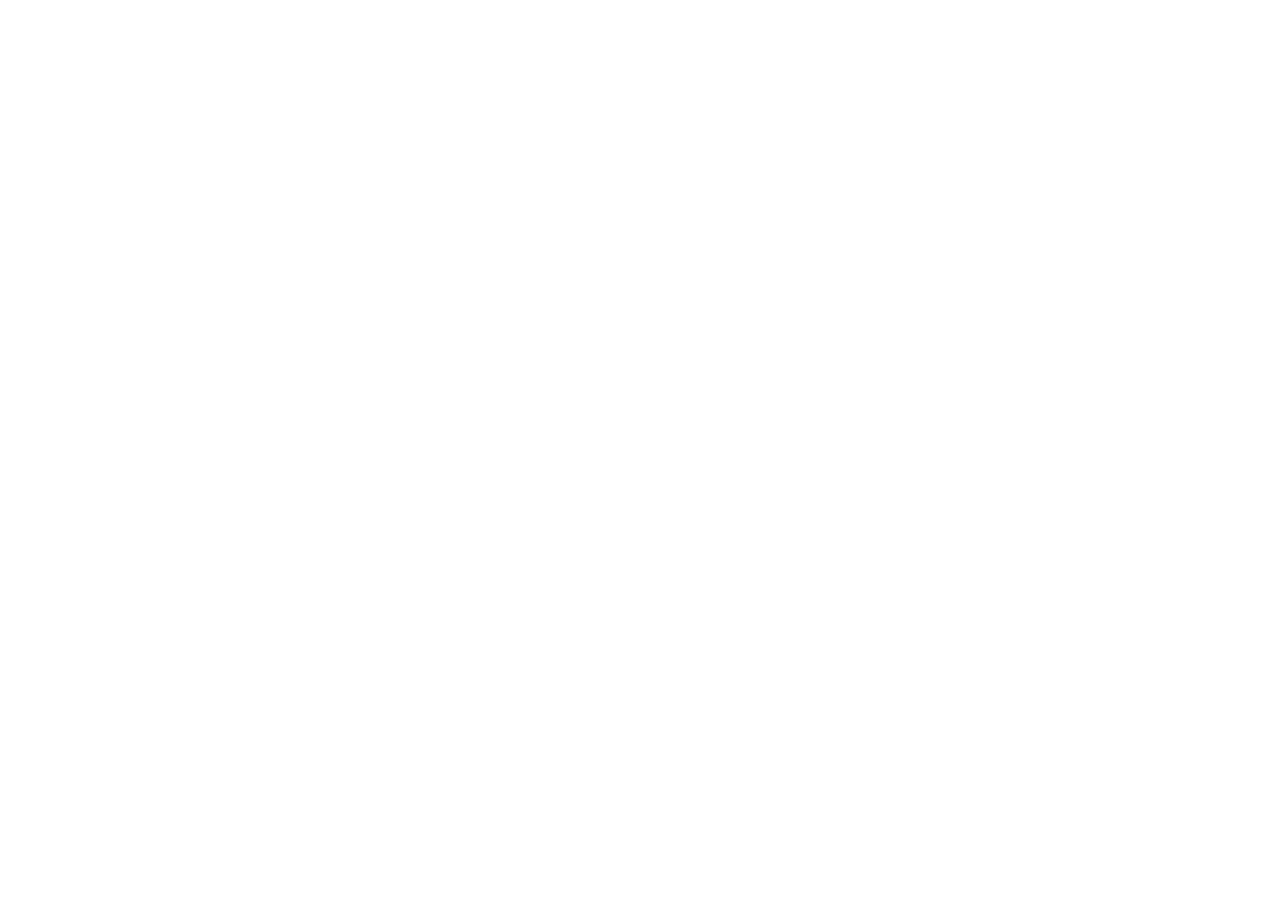
==== web_dev/jquery/index.html @ 2558675b "Finish notes files and add html and js files." ====
<!DOCTYPE html>
<html>
  <head>
    <meta charset="utf-8">
    <title>Jquery Practice</title>

    <link rel="stylesheet" type="text/css" href="styles.css">
    <script src="https://ajax.googleapis.com/ajax/libs/jquery/1.12.2/jquery.min.js"></script>
    
  </head>
  <body>

  </body>
</html>
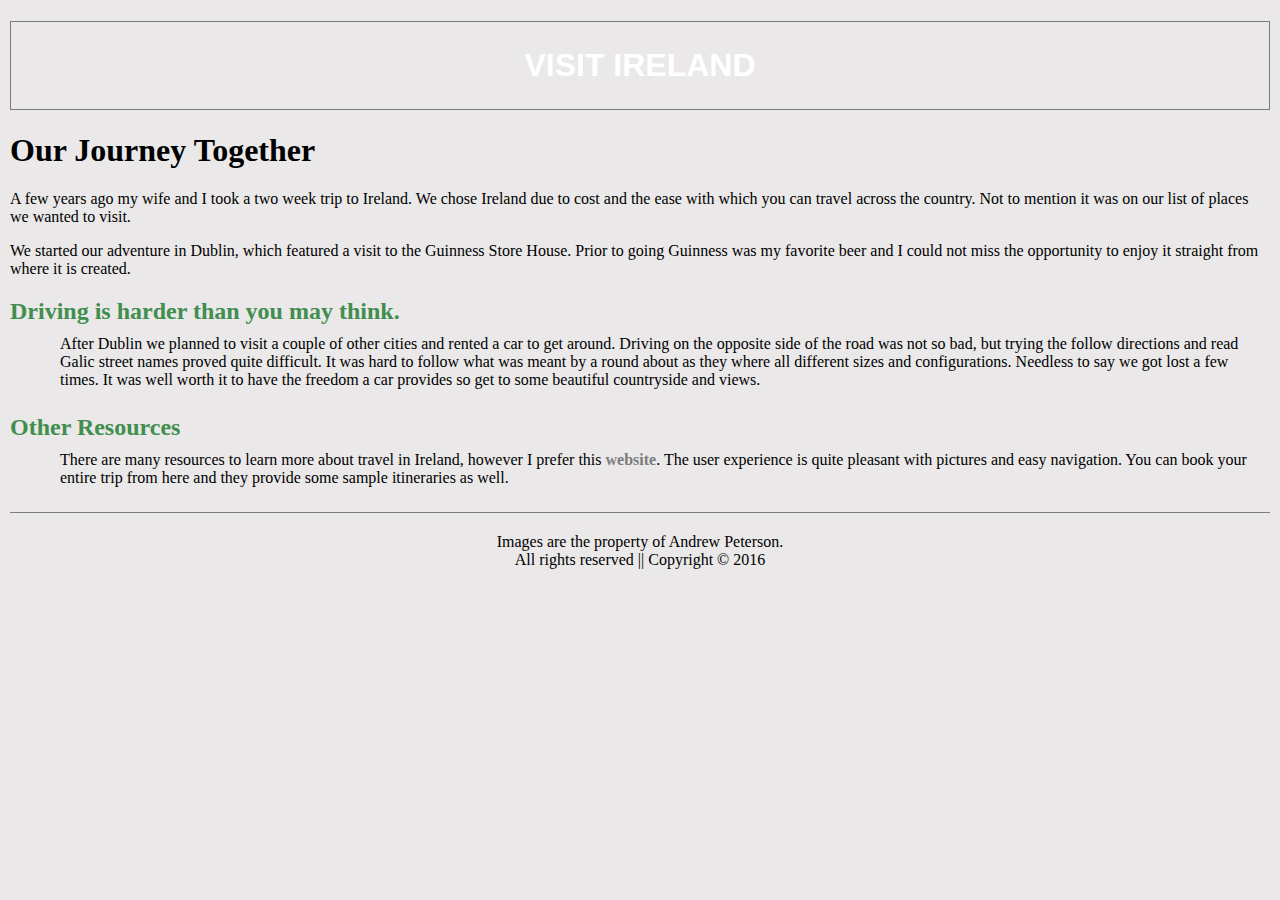
==== commit e46476ab: "Update html and css files for jquery project." ====
--- a/web_dev/jquery/index.html
+++ b/web_dev/jquery/index.html
@@ -6,9 +6,27 @@
 
     <link rel="stylesheet" type="text/css" href="styles.css">
     <script src="https://ajax.googleapis.com/ajax/libs/jquery/1.12.2/jquery.min.js"></script>
-    
+
   </head>
   <body>
-
+    <header>
+      <h1 class="border">VISIT IRELAND</h1>
+    </header>
+    
+    <h1>Our Journey Together</h1>
+    <p>A few years ago my wife and I took a two week trip to Ireland. We chose Ireland due to cost and the ease with which you can travel across the country. Not to mention it was on our list of places we wanted to visit.</p>
+    <p>We started our adventure in Dublin, which featured a visit to the Guinness Store House. Prior to going Guinness was my favorite beer and I could not miss the opportunity to enjoy it straight from where it is created.</p>
+    <section>
+      <h2 class="green">Driving is harder than you may think.</h2>
+      <p>After Dublin we planned to visit a couple of other cities and rented a car to get around. Driving on the opposite side of the road was not so bad, but trying the follow directions and read Galic street names proved quite difficult. It was hard to follow what was meant by a round about as they where all different sizes and configurations. Needless to say we got lost a few times. It was well worth it to have the freedom a car provides so get to some beautiful countryside and views.</p>
+    </section>
+    <section>
+      <h2 class="green">Other Resources</h2>
+      <p>There are many resources to learn more about travel in Ireland, however I prefer this <a href="http://www.ireland.com/en-us/">website</a>. The user experience is quite pleasant with pictures and easy navigation. You can book your entire trip from here and they provide some sample itineraries as well.</p>
+    </section>
+    <footer>
+      <p class="boilerplate">Images are the property of Andrew Peterson.<br>
+      All rights reserved || Copyright &#169; 2016</p>
+    </footer>
   </body>
 </html>
--- a/web_dev/jquery/styles.css
+++ b/web_dev/jquery/styles.css
@@ -0,0 +1,42 @@
+body {
+  background-color: #eae8e8;
+  margin: 0 10px;
+  padding: 0;
+}
+a:visited {
+  color: #418e4f;
+  text-decoration: none;
+  font-weight: bold;
+}
+a:link {
+  color: #7c7c7c;
+  text-decoration: none;
+  font-weight: bold;
+}
+a:hover {
+  color: #7c7c7c;
+  text-decoration: underline;
+}
+
+section p {
+  margin-left: 50px;
+  margin-bottom: 25px;
+  margin-top: -10px;
+}
+.border {
+  font-family: Helvetica, sans-serif;
+  color: #ffffff;
+  padding: 25px;
+  border: 1px solid #7c7c7c;
+  text-align: center;
+  background-image: url("images/ireland-bg.jpg");
+}
+.green {
+  color: #418e4f;
+}
+footer .boilerplate {
+  border-top: 1px solid #7c7c7c;
+  margin-top: 20px;
+  padding-top: 20px;
+  text-align: center;
+}
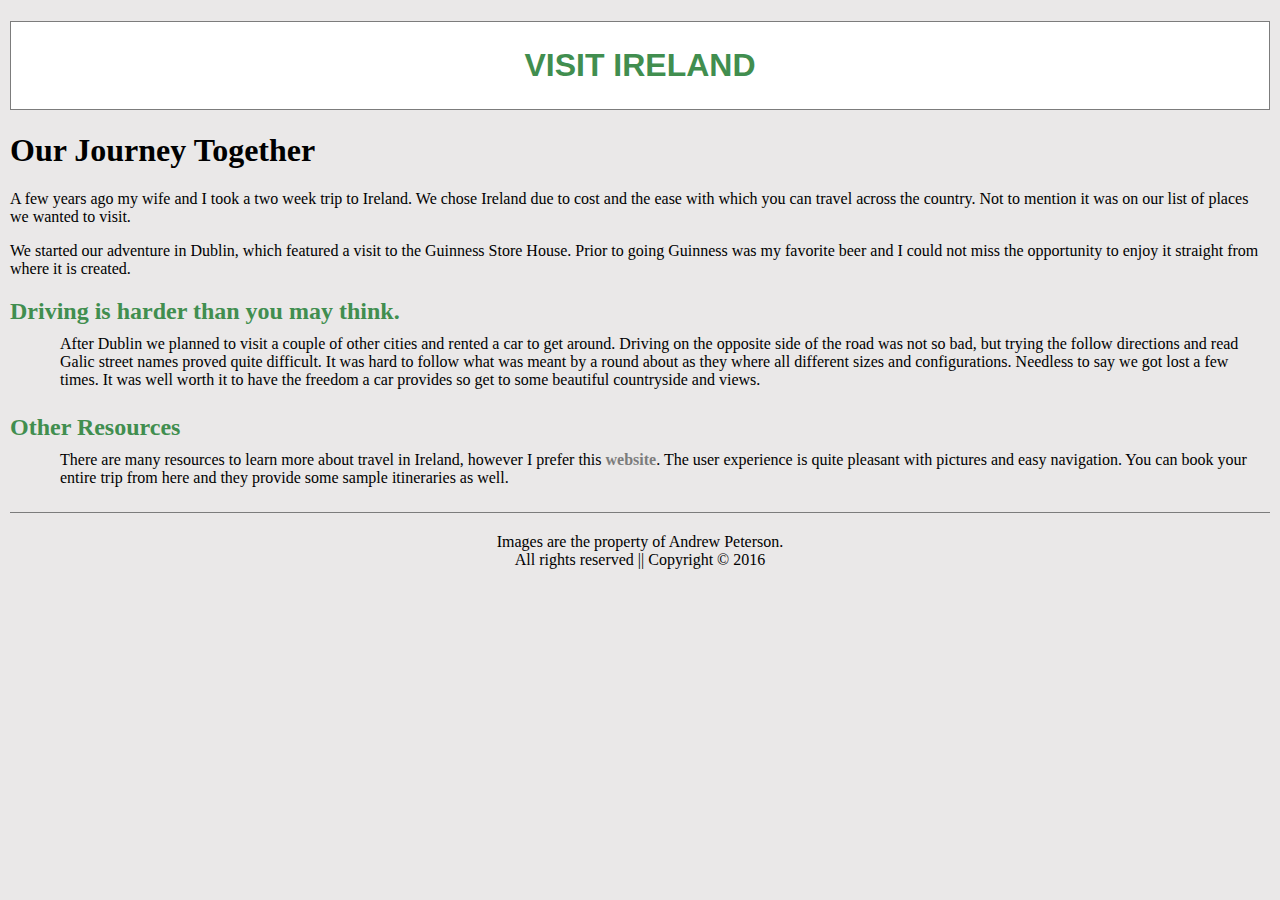
==== commit e44a4283: "Add jquery to update css on click." ====
--- a/web_dev/jquery/index.html
+++ b/web_dev/jquery/index.html
@@ -12,7 +12,7 @@
     <header>
       <h1 class="border">VISIT IRELAND</h1>
     </header>
-    
+
     <h1>Our Journey Together</h1>
     <p>A few years ago my wife and I took a two week trip to Ireland. We chose Ireland due to cost and the ease with which you can travel across the country. Not to mention it was on our list of places we wanted to visit.</p>
     <p>We started our adventure in Dublin, which featured a visit to the Guinness Store House. Prior to going Guinness was my favorite beer and I could not miss the opportunity to enjoy it straight from where it is created.</p>
@@ -28,5 +28,6 @@
       <p class="boilerplate">Images are the property of Andrew Peterson.<br>
       All rights reserved || Copyright &#169; 2016</p>
     </footer>
+  <script type="text/javascript" src="script.js"></script>
   </body>
 </html>
--- a/web_dev/jquery/styles.css
+++ b/web_dev/jquery/styles.css
@@ -2,6 +2,9 @@
   background-color: #eae8e8;
   margin: 0 10px;
   padding: 0;
+}
+header {
+  background-color: white;
 }
 a:visited {
   color: #418e4f;
@@ -25,11 +28,10 @@
 }
 .border {
   font-family: Helvetica, sans-serif;
-  color: #ffffff;
+  color: #418e4f;
   padding: 25px;
   border: 1px solid #7c7c7c;
   text-align: center;
-  background-image: url("images/ireland-bg.jpg");
 }
 .green {
   color: #418e4f;
